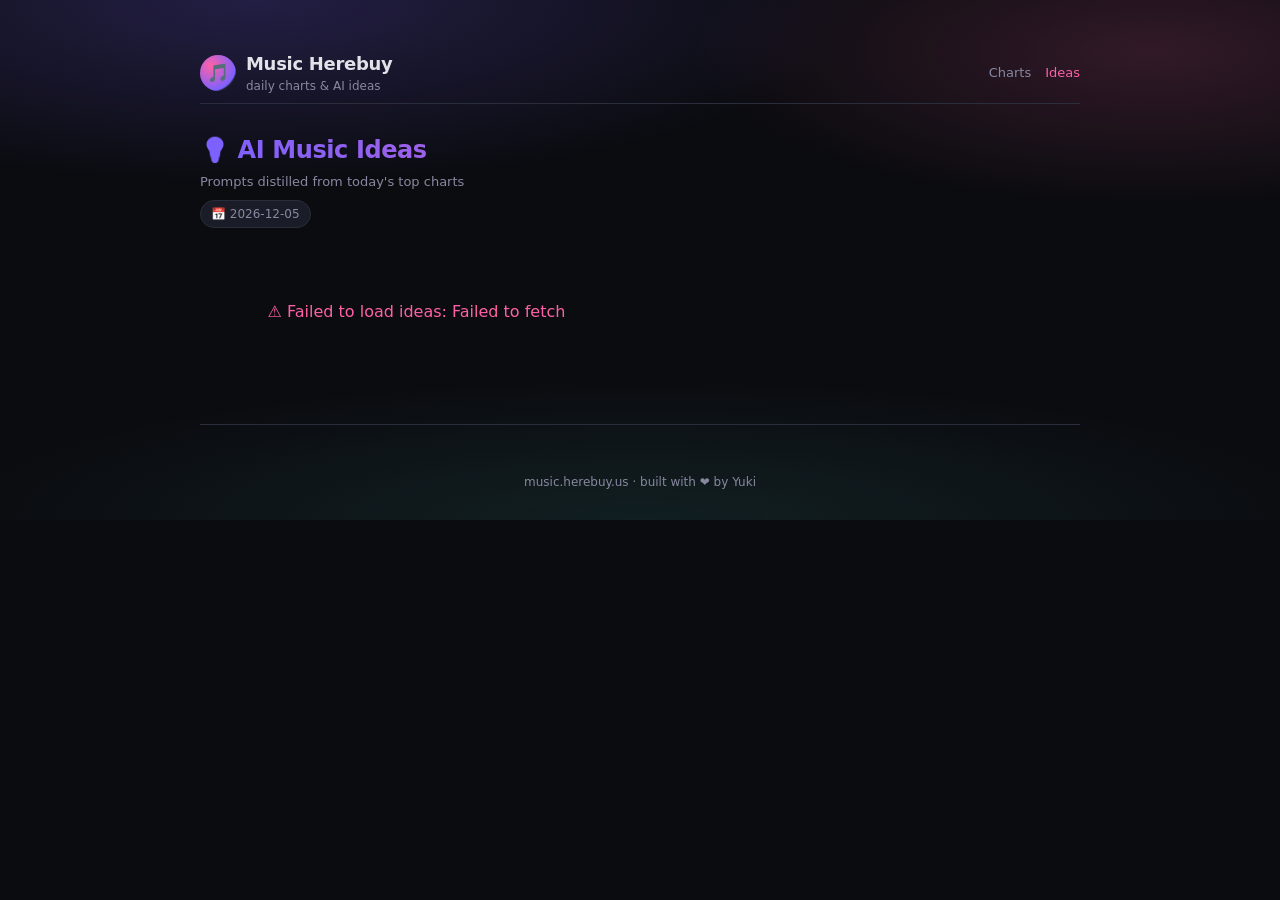
==== ideas.html @ c77b3f7d "feat: static site — daily charts + AI music ideas (3 pages, dark theme, responsive) - index.html: La" ====
<!DOCTYPE html>
<html lang="en">
<head>
<meta charset="utf-8">
<meta name="viewport" content="width=device-width, initial-scale=1">
<title>Music Herebuy · AI Ideas</title>
<meta name="description" content="AI-generated music ideas distilled from today's top charts">
<meta name="page" content="ideas">
<link rel="stylesheet" href="app.css">
<script src="config.js"></script>
<script src="app.js"></script>
</head>
<body>
<div class="container">
  <header>
    <div class="brand">
      <div class="logo">🎵</div>
      <div>
        <div class="name">Music Herebuy</div>
        <div class="tag">daily charts &amp; AI ideas</div>
      </div>
    </div>
    <div class="nav">
      <a href="index.html">Charts</a>
      <a href="ideas.html" class="active">Ideas</a>
    </div>
  </header>
  <div id="content"></div>
</div>
</body>
</html>
---- app.css ----
/* === app.css — Music Herebuy (dark theme, responsive) === */

:root {
  --bg-0: #0b0c10;
  --bg-1: #13151d;
  --bg-2: #1a1d27;
  --bg-3: #232633;
  --text: #e2e2e8;
  --text-dim: #8888a0;
  --accent: #7b61ff;
  --accent-2: #ff61a6;
  --accent-3: #4ecdc4;
  --gold: #f5c542;
  --border: #2a2d3b;
  --radius: 10px;
  --shadow: 0 4px 20px rgba(0,0,0,0.4);
}

* { margin: 0; padding: 0; box-sizing: border-box; }

html, body {
  background: var(--bg-0);
  color: var(--text);
  font-family: -apple-system, BlinkMacSystemFont, 'Inter', 'Segoe UI', system-ui, sans-serif;
  line-height: 1.5;
  -webkit-font-smoothing: antialiased;
  min-height: 100vh;
}

body::before {
  content: '';
  position: fixed;
  top: 0; left: 0; right: 0; height: 520px;
  background:
    radial-gradient(ellipse 80% 60% at 20% 0%, rgba(123,97,255,0.22), transparent 60%),
    radial-gradient(ellipse 60% 50% at 90% 10%, rgba(255,97,166,0.16), transparent 60%),
    radial-gradient(ellipse 80% 40% at 50% 100%, rgba(78,205,196,0.10), transparent 70%);
  pointer-events: none;
  z-index: 0;
}

.container {
  max-width: 920px;
  margin: 0 auto;
  padding: 28px 20px 60px;
  position: relative;
  z-index: 1;
}

/* ── Header ── */
header {
  display: flex;
  align-items: center;
  justify-content: space-between;
  padding: 22px 0 8px;
  border-bottom: 1px solid var(--border);
  margin-bottom: 28px;
}
.brand { display: flex; align-items: center; gap: 10px; }
.brand .logo {
  width: 36px; height: 36px;
  border-radius: 50%;
  background:
    radial-gradient(circle at 30% 30%, var(--accent-2), var(--accent) 70%, transparent 75%),
    var(--bg-2);
  display: flex; align-items: center; justify-content: center;
  font-size: 18px;
}
.brand .name { font-weight: 700; font-size: 18px; letter-spacing: -0.3px; }
.brand .tag { color: var(--text-dim); font-size: 12px; }
.nav { display: flex; gap: 14px; }
.nav a {
  color: var(--text-dim);
  text-decoration: none;
  font-size: 13px;
  transition: color 0.2s;
}
.nav a:hover, .nav a.active { color: var(--accent-2); }

/* ── Page title ── */
.page-title { margin-bottom: 22px; }
.page-title h1 {
  font-size: 24px;
  font-weight: 700;
  letter-spacing: -0.4px;
  background: linear-gradient(90deg, var(--accent), var(--accent-2));
  -webkit-background-clip: text;
  background-clip: text;
  -webkit-text-fill-color: transparent;
}
.page-title p { color: var(--text-dim); font-size: 13px; margin-top: 4px; }
.page-title .date-badge {
  display: inline-block;
  margin-top: 8px;
  padding: 4px 10px;
  background: var(--bg-2);
  border: 1px solid var(--border);
  border-radius: 999px;
  font-size: 12px;
  color: var(--text-dim);
}

/* ── Chart tab ── */
.tab-bar { display: flex; gap: 8px; margin-bottom: 18px; flex-wrap: wrap; }
.tab-bar button {
  background: var(--bg-2);
  border: 1px solid var(--border);
  color: var(--text-dim);
  padding: 7px 14px;
  border-radius: 8px;
  font-size: 13px;
  cursor: pointer;
  transition: all 0.2s;
}
.tab-bar button:hover { border-color: var(--accent); color: var(--text); }
.tab-bar button.active {
  background: var(--accent);
  color: #fff;
  border-color: var(--accent);
}

/* ── Track list ── */
.track-list { display: flex; flex-direction: column; gap: 6px; }
.track-row {
  display: flex;
  align-items: center;
  gap: 12px;
  padding: 10px 12px;
  border-radius: var(--radius);
  transition: background 0.15s;
}
.track-row:hover { background: var(--bg-2); }
.track-row .rank {
  width: 28px;
  text-align: center;
  color: var(--text-dim);
  font-size: 13px;
  font-weight: 600;
  font-variant-numeric: tabular-nums;
}
.track-row .rank.top3 { color: var(--gold); font-weight: 700; }
.track-row .info { flex: 1; min-width: 0; }
.track-row .title { font-weight: 600; font-size: 14.5px; white-space: nowrap; overflow: hidden; text-overflow: ellipsis; }
.track-row .artist { color: var(--text-dim); font-size: 13px; }
.track-row .meta { color: var(--text-dim); font-size: 11.5px; display: flex; gap: 8px; align-items: center; flex-wrap: wrap; }
.track-row .meta .playcount { color: var(--accent-3); }
.track-row .sp-link {
  flex-shrink: 0;
  color: var(--accent);
  text-decoration: none;
  font-size: 12px;
  padding: 4px 10px;
  border: 1px solid var(--border);
  border-radius: 6px;
  transition: all 0.2s;
}
.track-row .sp-link:hover { background: var(--accent); color: #fff; }

/* ── Ideas page ── */
.ideas-grid { display: grid; grid-template-columns: 1fr; gap: 14px; }
.idea-card {
  background: linear-gradient(135deg, var(--bg-2), var(--bg-1));
  border: 1px solid var(--border);
  border-radius: var(--radius);
  padding: 16px 18px;
  box-shadow: var(--shadow);
  transition: border-color 0.2s, transform 0.15s;
}
.idea-card:hover { border-color: var(--accent); transform: translateY(-2px); }
.idea-card .header { display: flex; justify-content: space-between; align-items: center; margin-bottom: 10px; }
.idea-card .mood {
  background: var(--accent);
  color: #fff;
  font-size: 11.5px;
  font-weight: 600;
  padding: 3px 10px;
  border-radius: 999px;
  letter-spacing: 0.3px;
  text-transform: uppercase;
}
.idea-card .style-hint {
  color: var(--accent-2);
  font-size: 11.5px;
  background: var(--bg-0);
  padding: 3px 8px;
  border-radius: 6px;
  border: 1px solid var(--border);
}
.idea-card .prompt {
  font-size: 14px;
  color: var(--text);
  line-height: 1.55;
  margin-bottom: 12px;
}
.idea-card .generated {
  display: flex; align-items: center; gap: 10px;
  padding: 10px 12px;
  background: var(--bg-0);
  border: 1px solid var(--border);
  border-radius: 8px;
}
.idea-card .generated .dot {
  width: 10px; height: 10px;
  border-radius: 50%;
  flex-shrink: 0;
}
.idea-card .generated .dot.ready { background: var(--accent-3); box-shadow: 0 0 0 0 rgba(78,205,196,0.5); animation: pulse 2s infinite; }
.idea-card .generated .dot.empty { background: var(--text-dim); }
@keyframes pulse { 0% { box-shadow: 0 0 0 0 rgba(78,205,196,0.6); } 70% { box-shadow: 0 0 0 10px rgba(78,205,196,0); } 100% { box-shadow: 0 0 0 0 rgba(78,205,196,0); } }
.idea-card .generated .state { color: var(--text-dim); font-size: 12.5px; flex: 1; }
.idea-card .generated audio { flex-shrink: 0; }

/* ── Track detail page ── */
.track-detail {
  background: linear-gradient(135deg, var(--bg-2), var(--bg-1));
  border: 1px solid var(--border);
  border-radius: 12px;
  padding: 26px 24px;
  box-shadow: var(--shadow);
  max-width: 640px;
  margin: 0 auto;
}
.track-detail .cover {
  width: 180px; height: 180px;
  border-radius: 12px;
  margin: 0 auto 22px;
  background:
    radial-gradient(circle at 30% 30%, var(--accent-2), var(--accent) 60%, var(--bg-0) 100%);
  display: flex; align-items: center; justify-content: center;
  font-size: 56px;
}
.track-detail h2 { font-size: 22px; text-align: center; margin-bottom: 4px; }
.track-detail .artist { text-align: center; color: var(--text-dim); margin-bottom: 18px; }
.track-detail .meta-grid { display: grid; grid-template-columns: 1fr 1fr; gap: 12px; margin-top: 16px; }
.track-detail .meta-item {
  padding: 10px 12px;
  background: var(--bg-0);
  border: 1px solid var(--border);
  border-radius: 8px;
  font-size: 13px;
}
.track-detail .meta-item .label { color: var(--text-dim); font-size: 11px; text-transform: uppercase; letter-spacing: 0.5px; display: block; margin-bottom: 3px; }
.track-detail .meta-item .value { word-break: break-all; color: var(--accent); }
.track-detail .sp-link-big {
  display: block;
  text-align: center;
  padding: 11px;
  margin-top: 18px;
  background: var(--accent);
  color: #fff;
  text-decoration: none;
  border-radius: 8px;
  font-weight: 600;
  transition: background 0.2s;
}
.track-detail .sp-link-big:hover { background: var(--accent-2); }

/* ── Footer ── */
footer {
  margin-top: 50px;
  padding-top: 18px;
  border-top: 1px solid var(--border);
  color: var(--text-dim);
  font-size: 12px;
  text-align: center;
}
.tag-cloud { display: flex; gap: 6px; flex-wrap: wrap; justify-content: center; margin-bottom: 12px; }
.tag-cloud span {
  background: var(--bg-2);
  border: 1px solid var(--border);
  border-radius: 6px;
  padding: 3px 9px;
  font-size: 11.5px;
  color: var(--text-dim);
}
.tag-cloud span.hot { color: var(--accent-2); border-color: var(--accent-2); }

/* ── Loading / empty / error ── */
.loading, .empty, .error {
  text-align: center;
  padding: 50px 20px;
  color: var(--text-dim);
}
.loading::after {
  content: '';
  display: inline-block;
  width: 18px; height: 18px;
  border: 2px solid var(--border);
  border-top-color: var(--accent);
  border-radius: 50%;
  animation: spin 0.8s linear infinite;
  margin-left: 10px;
  vertical-align: middle;
}
@keyframes spin { to { transform: rotate(360deg); } }
.error { color: var(--accent-2); }

/* ── Responsive ── */
@media (min-width: 600px) {
  .ideas-grid { grid-template-columns: 1fr 1fr; }
  .track-detail { padding: 30px 32px; }
}
@media (max-width: 480px) {
  header { flex-direction: column; gap: 10px; }
  .track-row .sp-link { display: none; }
}
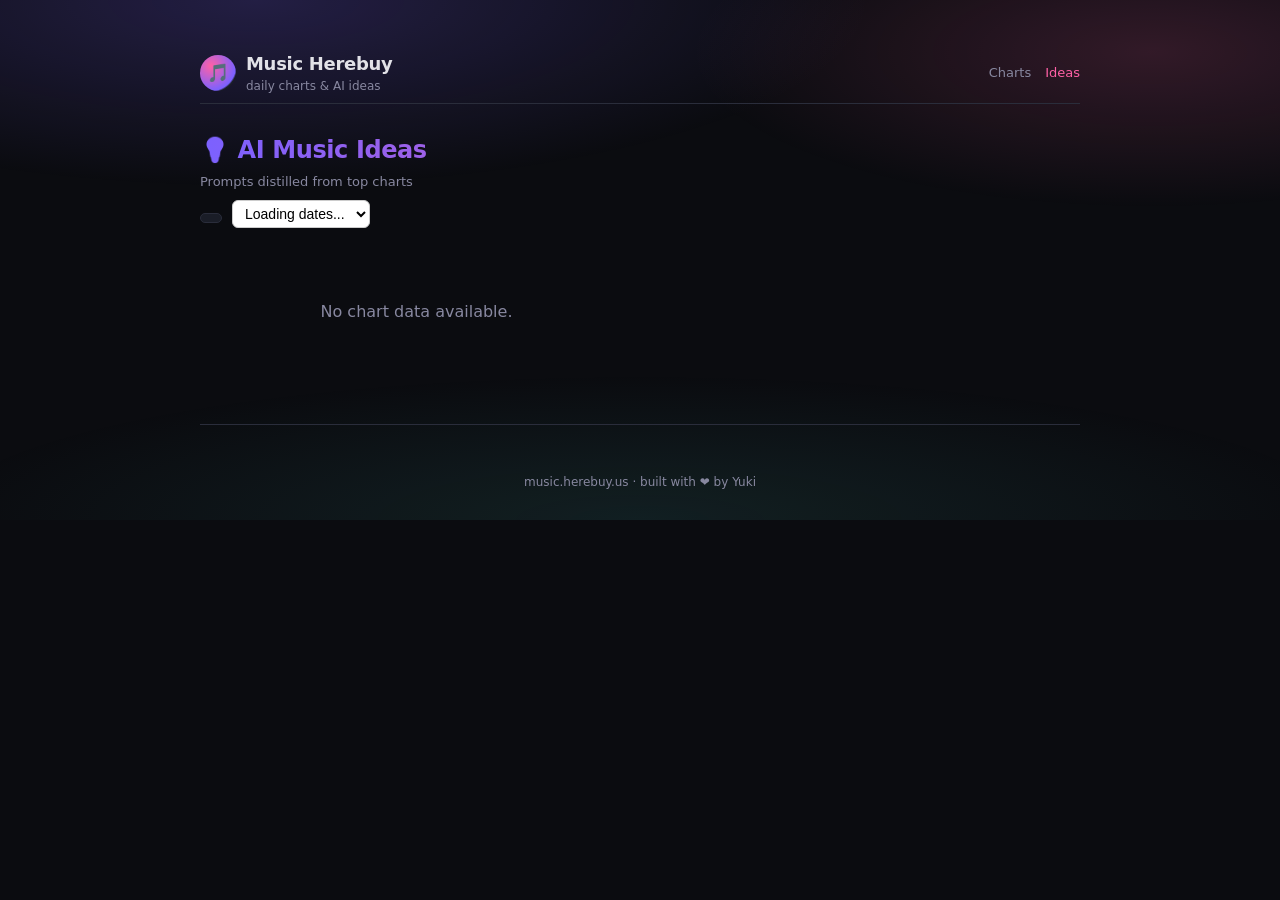
==== commit 1340ca94: "fix(counterscale): add id=counterscale-script to tracker tag" ====
--- a/ideas.html
+++ b/ideas.html
@@ -9,6 +9,7 @@
 <link rel="stylesheet" href="app.css">
 <script src="config.js"></script>
 <script src="app.js"></script>
+<script id="counterscale-script" defer src="https://data.herebuy.us/tracker.js" data-site-id="music-herebuy"></script>
 </head>
 <body>
 <div class="container">
--- a/app.css
+++ b/app.css
@@ -100,6 +100,27 @@
   color: var(--text-dim);
 }
 
+/* ── Date selector ── */
+.date-row { display: flex; align-items: center; gap: 12px; margin-top: 8px; flex-wrap: wrap; }
+.date-select {
+  padding: 6px 12px;
+  background: var(--bg-2);
+  border: 1px solid var(--border);
+  border-radius: 8px;
+  color: var(--text);
+  font-size: 14px;
+  cursor: pointer;
+}
+.date-select:focus { outline: none; border-color: var(--accent); }
+.date-hint { font-size: 12px; color: var(--text-dim); }
+
+/* ── Trend badges ── */
+.trend { font-size: 11px; padding: 2px 6px; border-radius: 4px; font-weight: 600; margin-left: 4px; }
+.trend.up   { color: #22c55e; background: rgba(34,197,94,0.12); }
+.trend.down { color: #ef4444; background: rgba(239,68,68,0.12); }
+.trend.same { color: var(--text-dim); background: var(--bg-2); }
+.trend.new  { color: #a855f7; background: rgba(168,85,247,0.12); }
+
 /* ── Chart tab ── */
 .tab-bar { display: flex; gap: 8px; margin-bottom: 18px; flex-wrap: wrap; }
 .tab-bar button {
@@ -137,8 +158,29 @@
   font-size: 13px;
   font-weight: 600;
   font-variant-numeric: tabular-nums;
+  flex-shrink: 0;
 }
 .track-row .rank.top3 { color: var(--gold); font-weight: 700; }
+.track-cover {
+  width: 44px;
+  height: 44px;
+  border-radius: 8px;
+  object-fit: cover;
+  flex-shrink: 0;
+  background: var(--bg-3);
+}
+.track-cover-placeholder {
+  width: 44px;
+  height: 44px;
+  border-radius: 8px;
+  background: var(--bg-3);
+  display: flex;
+  align-items: center;
+  justify-content: center;
+  font-size: 18px;
+  color: var(--text-dim);
+  flex-shrink: 0;
+}
 .track-row .info { flex: 1; min-width: 0; }
 .track-row .title { font-weight: 600; font-size: 14.5px; white-space: nowrap; overflow: hidden; text-overflow: ellipsis; }
 .track-row .artist { color: var(--text-dim); font-size: 13px; }
@@ -155,6 +197,57 @@
   transition: all 0.2s;
 }
 .track-row .sp-link:hover { background: var(--accent); color: #fff; }
+
+/* ── Track detail ── */
+.track-detail {
+  background: linear-gradient(135deg, var(--bg-2), var(--bg-1));
+  border: 1px solid var(--border);
+  border-radius: 12px;
+  padding: 26px 24px;
+  box-shadow: var(--shadow);
+  max-width: 640px;
+  margin: 0 auto;
+}
+.track-detail-cover,
+.track-detail-cover-placeholder {
+  width: 180px; height: 180px;
+  border-radius: 12px;
+  margin: 0 auto 22px;
+  display: block;
+}
+.track-detail-cover {
+  object-fit: cover;
+}
+.track-detail-cover-placeholder {
+  background: radial-gradient(circle at 30% 30%, var(--accent-2), var(--accent) 60%, var(--bg-0) 100%);
+  display: flex; align-items: center; justify-content: center;
+  font-size: 56px;
+}
+.track-detail h2 { font-size: 22px; text-align: center; margin-bottom: 4px; }
+.track-detail .artist { text-align: center; color: var(--text-dim); margin-bottom: 18px; }
+.track-detail .meta-grid { display: grid; grid-template-columns: 1fr 1fr; gap: 12px; margin-top: 16px; }
+.track-detail .meta-item {
+  padding: 10px 12px;
+  background: var(--bg-0);
+  border: 1px solid var(--border);
+  border-radius: 8px;
+  font-size: 13px;
+}
+.track-detail .meta-item .label { color: var(--text-dim); font-size: 11px; text-transform: uppercase; letter-spacing: 0.5px; display: block; margin-bottom: 3px; }
+.track-detail .meta-item .value { word-break: break-all; color: var(--accent); }
+.track-detail .sp-link-big {
+  display: block;
+  text-align: center;
+  padding: 11px;
+  margin-top: 18px;
+  background: var(--accent);
+  color: #fff;
+  text-decoration: none;
+  border-radius: 8px;
+  font-weight: 600;
+  transition: background 0.2s;
+}
+.track-detail .sp-link-big:hover { background: var(--accent-2); }
 
 /* ── Ideas page ── */
 .ideas-grid { display: grid; grid-template-columns: 1fr; gap: 14px; }
@@ -210,51 +303,6 @@
 .idea-card .generated .state { color: var(--text-dim); font-size: 12.5px; flex: 1; }
 .idea-card .generated audio { flex-shrink: 0; }
 
-/* ── Track detail page ── */
-.track-detail {
-  background: linear-gradient(135deg, var(--bg-2), var(--bg-1));
-  border: 1px solid var(--border);
-  border-radius: 12px;
-  padding: 26px 24px;
-  box-shadow: var(--shadow);
-  max-width: 640px;
-  margin: 0 auto;
-}
-.track-detail .cover {
-  width: 180px; height: 180px;
-  border-radius: 12px;
-  margin: 0 auto 22px;
-  background:
-    radial-gradient(circle at 30% 30%, var(--accent-2), var(--accent) 60%, var(--bg-0) 100%);
-  display: flex; align-items: center; justify-content: center;
-  font-size: 56px;
-}
-.track-detail h2 { font-size: 22px; text-align: center; margin-bottom: 4px; }
-.track-detail .artist { text-align: center; color: var(--text-dim); margin-bottom: 18px; }
-.track-detail .meta-grid { display: grid; grid-template-columns: 1fr 1fr; gap: 12px; margin-top: 16px; }
-.track-detail .meta-item {
-  padding: 10px 12px;
-  background: var(--bg-0);
-  border: 1px solid var(--border);
-  border-radius: 8px;
-  font-size: 13px;
-}
-.track-detail .meta-item .label { color: var(--text-dim); font-size: 11px; text-transform: uppercase; letter-spacing: 0.5px; display: block; margin-bottom: 3px; }
-.track-detail .meta-item .value { word-break: break-all; color: var(--accent); }
-.track-detail .sp-link-big {
-  display: block;
-  text-align: center;
-  padding: 11px;
-  margin-top: 18px;
-  background: var(--accent);
-  color: #fff;
-  text-decoration: none;
-  border-radius: 8px;
-  font-weight: 600;
-  transition: background 0.2s;
-}
-.track-detail .sp-link-big:hover { background: var(--accent-2); }
-
 /* ── Footer ── */
 footer {
   margin-top: 50px;
@@ -264,16 +312,6 @@
   font-size: 12px;
   text-align: center;
 }
-.tag-cloud { display: flex; gap: 6px; flex-wrap: wrap; justify-content: center; margin-bottom: 12px; }
-.tag-cloud span {
-  background: var(--bg-2);
-  border: 1px solid var(--border);
-  border-radius: 6px;
-  padding: 3px 9px;
-  font-size: 11.5px;
-  color: var(--text-dim);
-}
-.tag-cloud span.hot { color: var(--accent-2); border-color: var(--accent-2); }
 
 /* ── Loading / empty / error ── */
 .loading, .empty, .error {
@@ -303,4 +341,5 @@
 @media (max-width: 480px) {
   header { flex-direction: column; gap: 10px; }
   .track-row .sp-link { display: none; }
-}+  .track-cover, .track-cover-placeholder { width: 38px; height: 38px; }
+}
